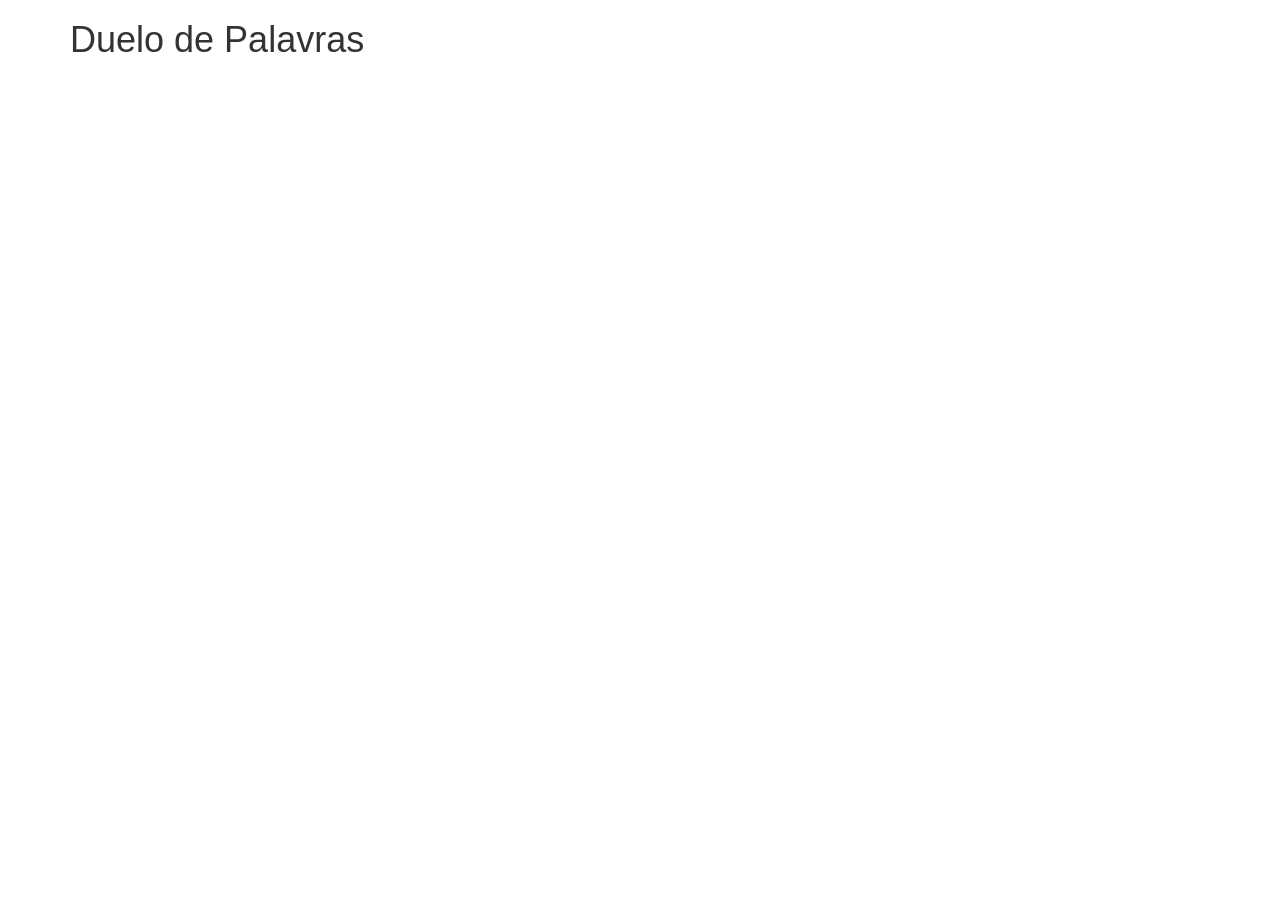
==== index.html @ d8cfa37b "first commit" ====
<!DOCTYPE html>
<html lang="en">
<head>
    <meta charset="UTF-8">
    <meta name="viewport" content="width=device-width, initial-scale=1.0">
    <title>Duelo das Palavras</title>
    <link rel="shortcut icon" href="https://i.postimg.cc/4dhf2XcR/favicon.png" type="image/png">

    <!-- Bootstrap CSS (Bootstrap 3.4.0) -->
    <link rel="stylesheet" href="https://maxcdn.bootstrapcdn.com/bootstrap/3.4.0/css/bootstrap.min.css">
    <script src="https://ajax.googleapis.com/ajax/libs/jquery/3.4.1/jquery.min.js"></script>
    <script src="https://maxcdn.bootstrapcdn.com/bootstrap/3.4.0/js/bootstrap.min.js"></script>

    <!-- CSS Personalizado -->
    <link rel="stylesheet" href="game.css">
</head>
<body>
    <div class="container">
        <h1>Duelo de Palavras</h1>
    </div>
    <script src="game-login.js"></script>
</body>
</html>
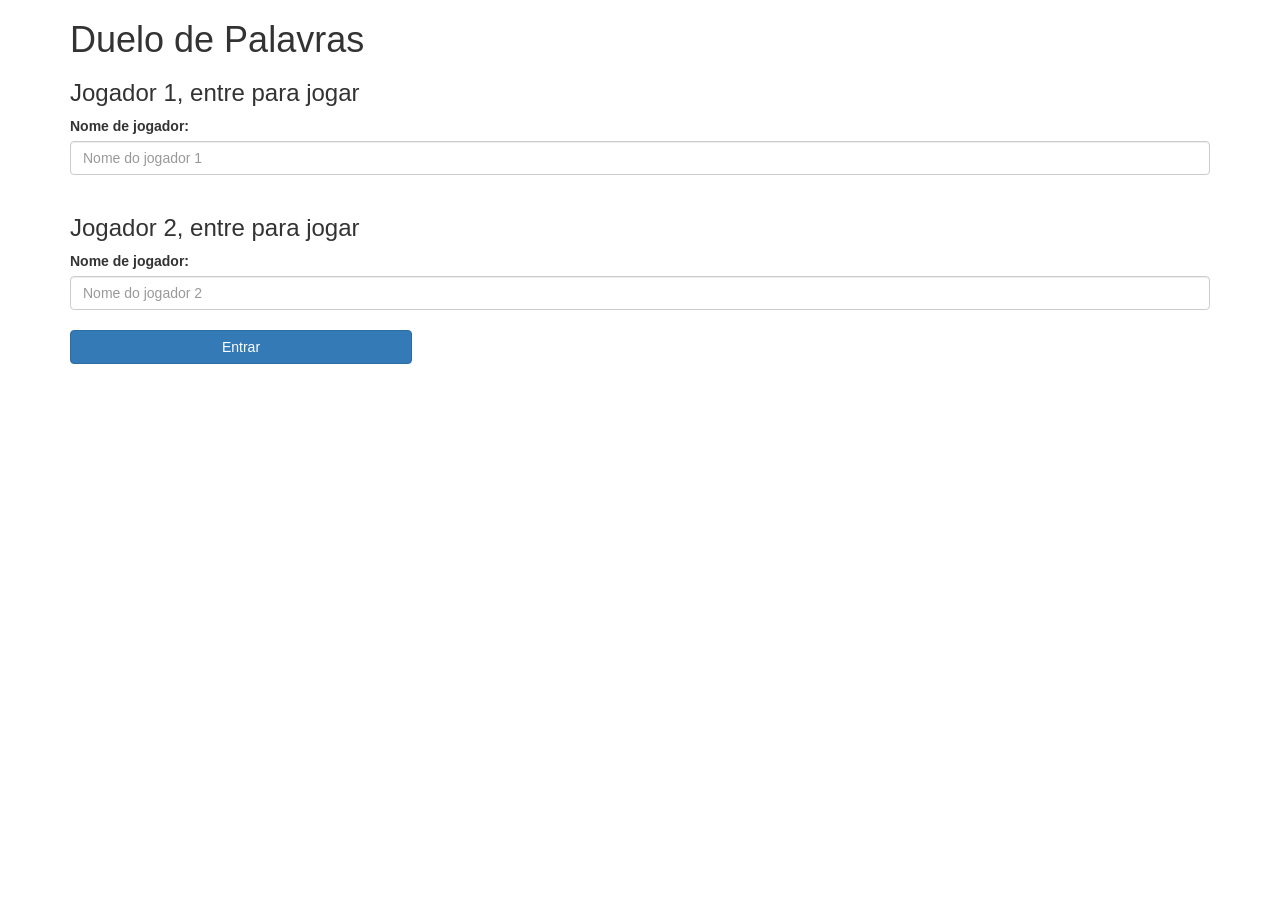
==== commit 424cbb6f: "first commit" ====
--- a/index.html
+++ b/index.html
@@ -16,7 +16,26 @@
 </head>
 <body>
     <div class="container">
+
         <h1>Duelo de Palavras</h1>
+
+        <div class="login-div">
+            <h3>Jogador 1, entre para jogar</h3>
+            <label>Nome de jogador:</label>
+            <input type="text" id="player1-name-input" class="form-control" placeholder="Nome do jogador 1">
+        </div>
+
+        <br>
+
+        <div class="login-div">
+            <h3>Jogador 2, entre para jogar</h3>
+            <label>Nome de jogador:</label>
+            <input type="text" id="player2-name-input" class="form-control" placeholder="Nome do jogador 2">
+        </div>
+
+        <br>
+
+        <button style="width: 30%; margin-top: 0; margin-bottom: 5%;" class="btn btn-primary" onclick="addUser()">Entrar</button>
     </div>
     <script src="game-login.js"></script>
 </body>
